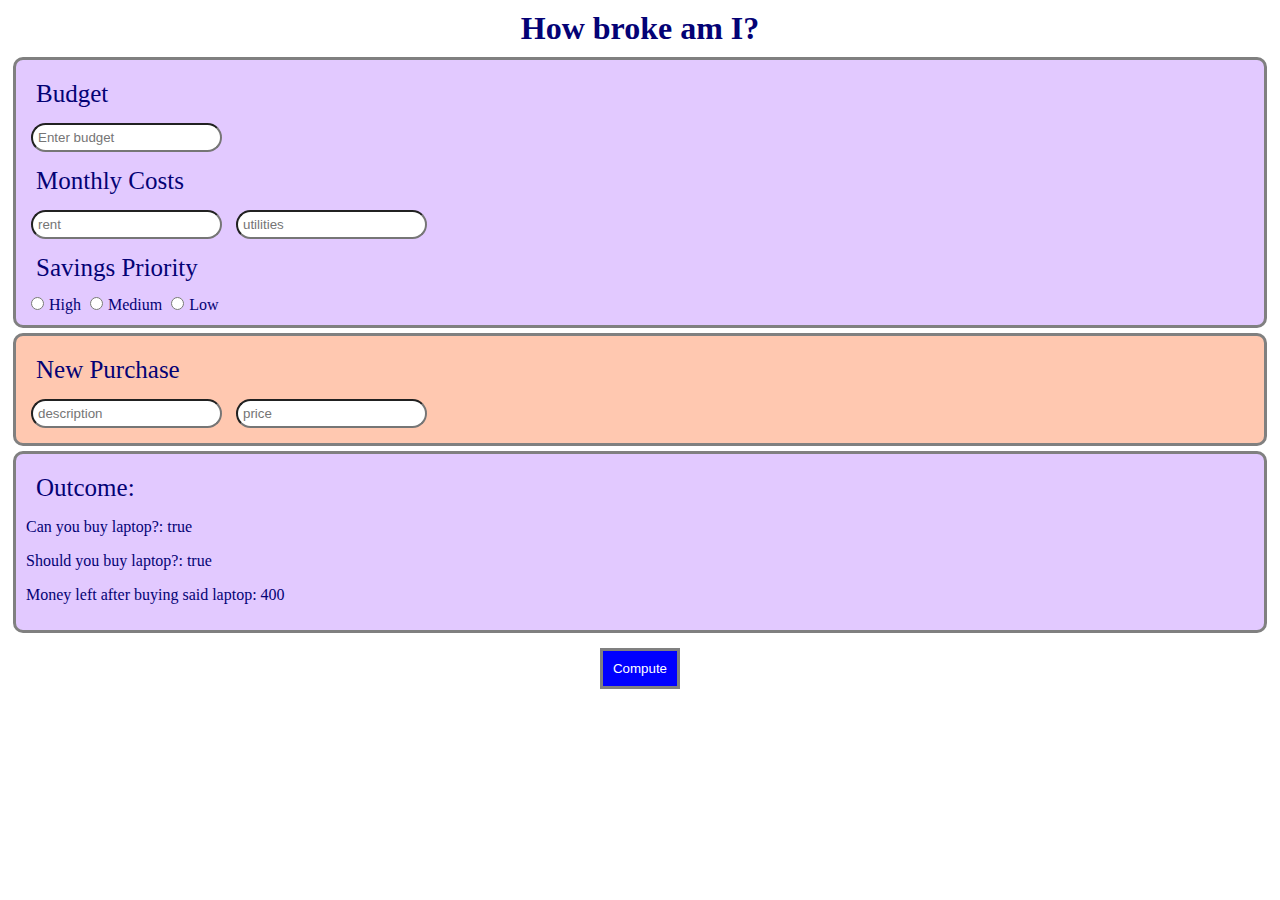
==== files/index.html @ 30a7f604 "wut" ====
<!DOCTYPE html>
<html>
<head>
	<title>Monthly bucks</title>
	<link rel="stylesheet" href="style.css">
</head>
<body>
	<h1>How broke am I?</h1>
	<div class="enter">
		<p class="subhead">Budget</p>
		<input type="text" name="budget" placeholder="Enter budget" class="textbox">
		<p class="subhead">Monthly Costs</p>
		<input type="text" name="rent" placeholder="rent" class="textbox">
		<input type="text" name="utilities" placeholder="utilities" class="textbox">
		<p class="subhead">Savings Priority</p>
		<input type="radio" name="save">High
		<input type="radio" name="save">Medium
		<input type="radio" name="save">Low
	</div>
	<div class="purchase">
		<p class="subhead">New Purchase</p>
		<input type="text" name="item" placeholder="description" class="textbox">
		<input type="text" name="price" placeholder="price" class="textbox">
	</div>
	<div class="enter" id="result">
		<p class="subhead">Outcome:</p>
		<p id="canyou"></p>
		<p id="shouldyou"></p>
		<p id="money"></p>
	</div>
	<button>Compute</button>
	<script src="script.js"></script>
</body>
</html>
---- files/style.css ----
body {
	text-align: center;
	font-family: "Courier-New";
	color: #040275;
}

h1 {
	margin: 10px;
}

.enter {
	border: solid gray;
	border-radius: 10px;
	background-color: #e2c9ff;
	padding: 10px;
	margin: 5px;
	text-align: left;
}

.purchase {
	border: solid gray;
	border-radius: 10px;
	background-color: #ffc8b0;
	padding: 10px;
	margin: 5px;
	text-align: left;
}

.subhead {
	margin: 10px;
	font-size: 25px;
}

input {
	margin: 5px;
}

.textbox {
	border-radius: 15px;
	padding: 5px;
}

button {
	border: solid gray;
	background-color: blue;
	color: white;
	padding: 10px;
	margin: 10px;
}
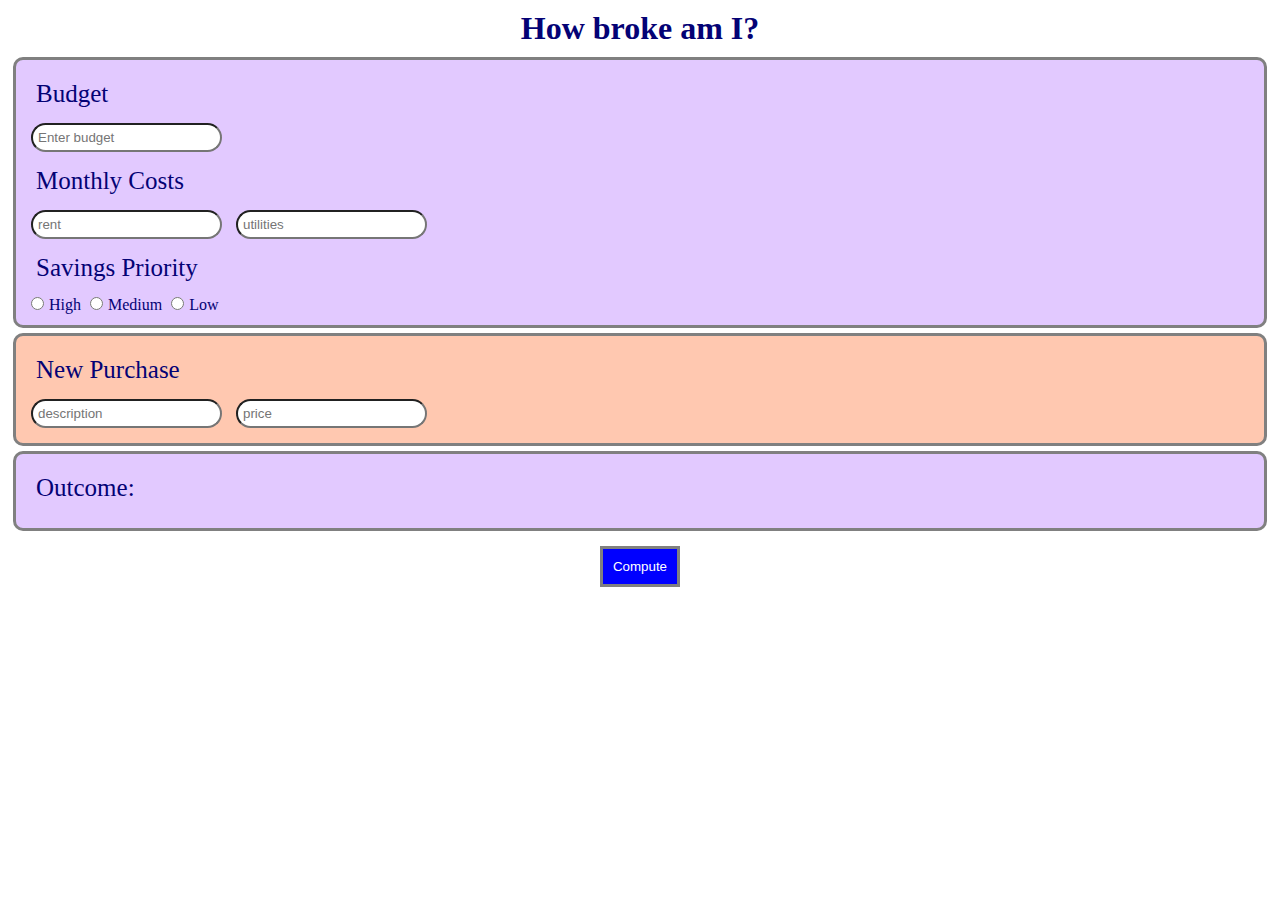
==== commit a5191fba: "Added practice pages and made button a little functional" ====
--- a/files/index.html
+++ b/files/index.html
@@ -28,7 +28,7 @@
 		<p id="shouldyou"></p>
 		<p id="money"></p>
 	</div>
-	<button>Compute</button>
+	<button onclick="calcbudget();">Compute</button>
 	<script src="script.js"></script>
 </body>
 </html>